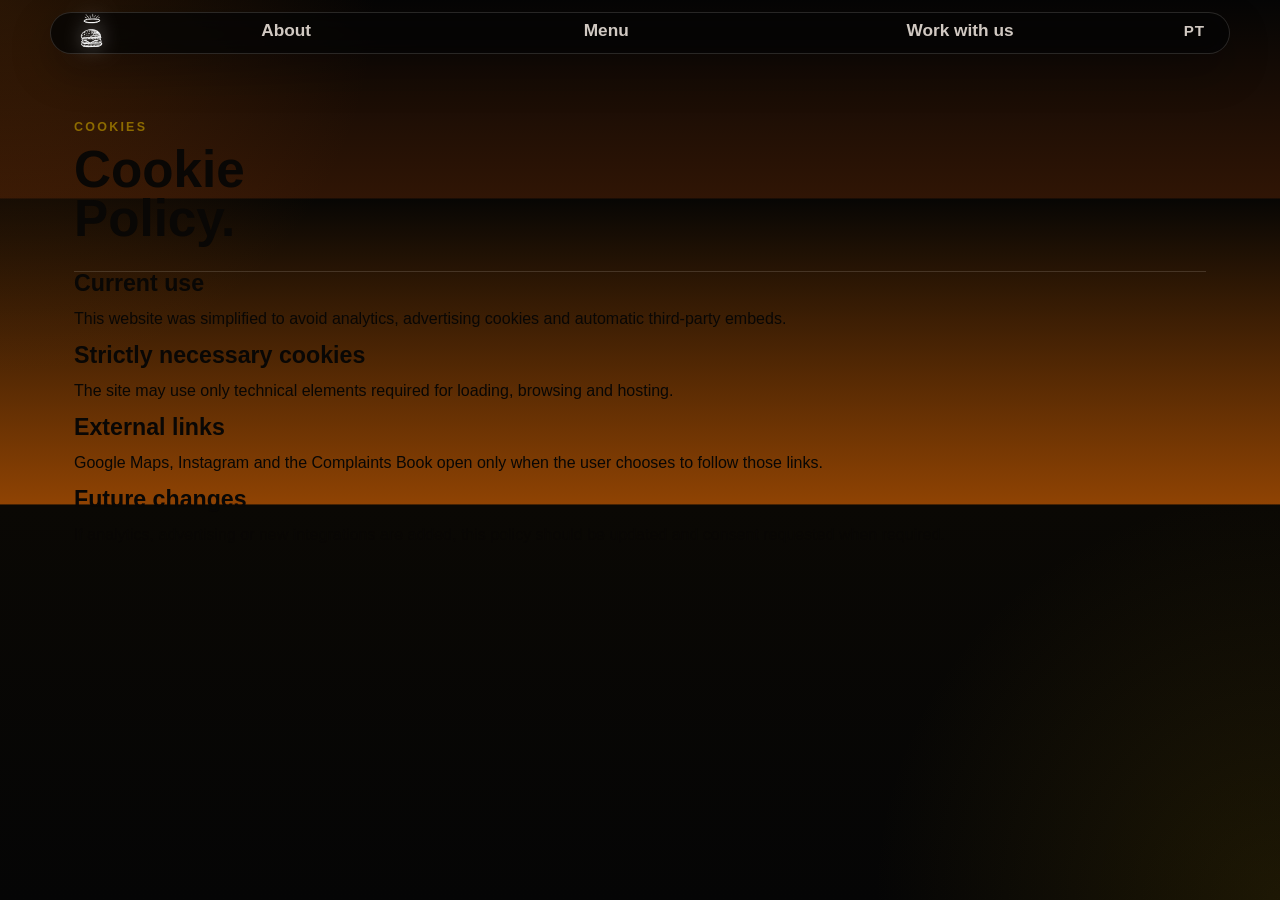
==== cookie-policy-en.html @ 42b69084 "Adicionar versao inglesa e seletor de idioma" ====
<!DOCTYPE html>
<html lang="en">
  <head>
    <meta charset="UTF-8" />
    <meta name="viewport" content="width=device-width, initial-scale=1.0" />
    <title>Cookie Policy | Encarnado Burger Porto</title>
    <meta name="format-detection" content="telephone=no" />
    <link rel="icon" type="image/png" href="assets/favicon.png" />
    <link rel="stylesheet" href="styles.css?v=en-nav-1" />
  </head>
  <body>
    <nav class="nav nav-page">
      <div class="nav-links">
        <a class="nav-logo-link" href="index-en.html#topo" aria-label="Home">
          <img src="assets/photos/burger-aureola-logo.png" alt="" />
        </a>
        <a href="index-en.html#sobre">About</a>
        <a href="menu-en.html">Menu</a>
        <a href="trabalhe-connosco-en.html">Work with us</a>
        <a class="language-link" href="politica-cookies.html">PT</a>
      </div>
    </nav>

    <main class="section legal-page">
      <div class="section-heading">
        <p class="eyebrow">Cookies</p>
        <h2>Cookie Policy.</h2>
      </div>

      <div class="story-list">
        <article class="story-card accent">
          <h3>Current use</h3>
          <p>This website was simplified to avoid analytics, advertising cookies and automatic third-party embeds.</p>
        </article>
        <article class="story-card">
          <h3>Strictly necessary cookies</h3>
          <p>The site may use only technical elements required for loading, browsing and hosting.</p>
        </article>
        <article class="story-card">
          <h3>External links</h3>
          <p>Google Maps, Instagram and the Complaints Book open only when the user chooses to follow those links.</p>
        </article>
        <article class="story-card">
          <h3>Future changes</h3>
          <p>If analytics, advertising or new integrations are added, this policy should be updated and consent requested when required.</p>
        </article>
      </div>
    </main>
  </body>
</html>
---- styles.css ----
:root {
  --bg: #050505;
  --surface: #2f1606;
  --surface-strong: #8a3f00;
  --ink: #090705;
  --muted: #7c6544;
  --paper: #f4ddb4;
  --brand: #8f4303;
  --brand-deep: #050505;
  --accent: #8d6b00;
  --accent-bright: #c59212;
  --charcoal: #050505;
  --line: rgba(244, 221, 180, 0.16);
  --shadow: 0 24px 60px rgba(0, 0, 0, 0.28);
}

* {
  box-sizing: border-box;
}

html {
  scroll-behavior: smooth;
}

body {
  margin: 0;
  font-family: "Segoe UI", "Trebuchet MS", sans-serif;
  color: var(--ink);
  background:
    radial-gradient(circle at top left, rgba(143, 67, 3, 0.26), transparent 24%),
    radial-gradient(circle at bottom right, rgba(141, 107, 0, 0.18), transparent 26%),
    linear-gradient(180deg, #050505 0%, #301505 22%, #070604 22.1%, #8f4303 56%, #0a0804 56.1%, #050505 100%);
}

img {
  display: block;
  width: 100%;
}

a {
  color: inherit;
  text-decoration: none;
}

.hero {
  min-height: 100vh;
  padding: 24px 24px 64px;
  color: var(--paper);
  position: relative;
}

.hero::before {
  content: "";
  position: absolute;
  inset: 0;
  background:
    linear-gradient(90deg, rgba(5, 5, 5, 0.9) 0%, rgba(47, 22, 6, 0.7) 48%, rgba(5, 5, 5, 0.18) 100%),
    radial-gradient(circle at top right, rgba(141, 107, 0, 0.18), transparent 30%);
  pointer-events: none;
}

.nav,
.hero-content,
.section,
.menu-hero-copy,
.footer {
  width: min(1180px, 100%);
  margin: 0 auto;
}

.nav,
.hero-content {
  position: relative;
  z-index: 1;
}

.nav {
  position: fixed;
  top: 12px;
  left: 50%;
  z-index: 50;
  width: min(1180px, calc(100% - 48px));
  transform: translateX(-50%);
  display: flex;
  justify-content: center;
  align-items: center;
  gap: 18px;
  padding: 7px 24px;
  border: 1px solid rgba(255, 244, 236, 0.14);
  border-radius: 999px;
  background: rgba(5, 5, 5, 0.78);
  box-shadow: 0 16px 42px rgba(0, 0, 0, 0.28);
  backdrop-filter: blur(16px);
  flex-wrap: nowrap;
}

.nav-home {
  justify-content: center;
}

.brand {
  font-family: Impact, Haettenschweiler, "Arial Narrow Bold", sans-serif;
  font-size: clamp(3.8rem, 5.8vw, 6rem);
  letter-spacing: 0.04em;
  line-height: 0.9;
}

.nav-links {
  display: grid;
  grid-template-columns: 32px minmax(max-content, 1fr) minmax(max-content, 1fr) minmax(max-content, 1.24fr) 32px;
  align-items: center;
  justify-items: center;
  column-gap: clamp(12px, 3vw, 48px);
  width: 100%;
  flex-wrap: nowrap;
  color: rgba(255, 245, 237, 0.82);
  font-size: 1.08rem;
  font-weight: 700;
  white-space: nowrap;
}

.nav-links a {
  justify-self: center;
  padding-bottom: 4px;
  border-bottom: 1px solid transparent;
}

.nav-links a:last-child {
  justify-self: end;
}

.nav-logo-link {
  display: inline-flex;
  align-items: center;
  justify-content: center;
  width: 24px;
  height: 24px;
  flex: 0 0 24px;
  padding: 0;
  border-bottom: 0;
  justify-self: start;
  transform: none;
}

.nav-logo-link img {
  display: block;
  width: 23px;
  height: auto;
  filter: drop-shadow(0 0 10px rgba(255, 255, 255, 0.52));
}

.language-link {
  justify-self: end;
  font-size: 0.88em;
  letter-spacing: 0.06em;
}

.nav-links a:hover {
  border-color: rgba(255, 245, 237, 0.45);
}

.hero-content {
  display: grid;
  grid-template-columns: minmax(0, 760px);
  justify-content: center;
  gap: 24px;
  align-items: center;
  padding-top: 76px;
}

.hero-copy {
  text-align: center;
}

.hero-logo {
  width: min(351px, 65vw);
  margin: 18px auto 0;
}

.eyebrow {
  margin: 0 0 12px;
  color: var(--accent);
  text-transform: uppercase;
  letter-spacing: 0.18em;
  font-size: 0.78rem;
  font-weight: 800;
}

h1,
h2,
h3,
.brand {
  line-height: 0.95;
}

h2 {
  margin: 0;
  font-size: clamp(2.6rem, 4vw, 4.6rem);
  max-width: 12ch;
}

h3 {
  margin: 0 0 12px;
  font-size: 1.45rem;
}

.stacked-title {
  margin: 0;
  font-family: Impact, Haettenschweiler, "Arial Narrow Bold", sans-serif;
  font-size: clamp(5.8rem, 15vw, 11rem);
  letter-spacing: 0.03em;
  line-height: 0.8;
  text-shadow: 0 10px 30px rgba(0, 0, 0, 0.2);
}

.stacked-title span {
  display: block;
}

.hero-kicker {
  max-width: 34rem;
  margin: 18px auto 0;
  font-size: 1.28rem;
  line-height: 1.35;
  color: rgba(255, 245, 237, 0.95);
}

.hero-text,
.menu-card p,
.visit-copy p,
.info-panel p,
.footer p {
  line-height: 1.65;
}

.hero-text {
  max-width: 36rem;
  margin: 18px auto 0;
  color: rgba(255, 245, 237, 0.74);
  font-size: 1rem;
}

.hero-actions {
  display: flex;
  justify-content: center;
  align-items: center;
  gap: 14px;
  flex-wrap: wrap;
  margin: 24px 0;
}

.icon-link,
.footer-instagram {
  display: inline-flex;
  align-items: center;
  justify-content: center;
  width: 42px;
  height: 42px;
  border: 1px solid rgba(244, 221, 180, 0.22);
  border-radius: 999px;
  color: var(--paper);
  background: rgba(5, 5, 5, 0.42);
}

.icon-link svg,
.footer-instagram svg {
  width: 20px;
  height: 20px;
  fill: none;
  stroke: currentColor;
  stroke-width: 1.8;
}

.button {
  padding: 14px 22px;
  border-radius: 999px;
  font-weight: 700;
  transition: transform 180ms ease, box-shadow 180ms ease;
}

.button:hover {
  transform: translateY(-2px);
}

.button-primary {
  background: var(--accent);
  color: #050505;
  box-shadow: 0 14px 30px rgba(141, 107, 0, 0.24);
}

.button-secondary {
  border: 1px solid rgba(255, 245, 237, 0.2);
  background: rgba(255, 255, 255, 0.06);
  color: var(--paper);
}

.menu-card,
.gallery-item,
.info-panel,
.media-card {
  border: 1px solid var(--line);
  box-shadow: var(--shadow);
}

.hero-location {
  display: flex;
  align-items: center;
  justify-content: space-between;
  gap: 10px;
  margin-top: 20px;
  width: min(440px, 100%);
  margin-left: auto;
  margin-right: auto;
  padding: 11px 12px;
  border: 1px solid rgba(255, 244, 236, 0.12);
  border-radius: 18px;
  background: rgba(255, 248, 241, 0.08);
  backdrop-filter: blur(8px);
}

.location-copy p {
  margin: 0;
  color: rgba(255, 245, 237, 0.88);
  font-weight: 600;
  white-space: nowrap;
}

.location-copy {
  transform: none;
}

.location-link {
  align-self: center;
  margin-top: 0;
  padding: 10px 14px;
  border-radius: 999px;
  background: rgba(141, 107, 0, 0.2);
  border: 1px solid rgba(244, 221, 180, 0.2);
  color: var(--paper);
  font-weight: 700;
  white-space: nowrap;
}

.hero-media {
  display: grid;
  gap: 18px;
}

.media-card {
  border-radius: 30px;
  overflow: hidden;
  background: rgba(255, 255, 255, 0.08);
}

.media-card img,
.gallery-item img {
  height: 100%;
  object-fit: cover;
}

.media-card-main {
  min-height: 340px;
  transform: rotate(-2deg);
}

.media-card-shot {
  width: min(420px, 88%);
  justify-self: end;
  min-height: 220px;
  margin-top: -48px;
  border: 8px solid rgba(255, 245, 237, 0.08);
}

.section {
  padding: 40px 24px 88px;
  position: relative;
}

.section::before {
  content: "";
  position: absolute;
  inset: 0;
  pointer-events: none;
}

.section-heading {
  margin-bottom: 28px;
}

.section-heading h2 {
  text-wrap: balance;
}

.menu-note {
  max-width: 34rem;
  margin: 14px 0 0;
  color: rgba(255, 244, 236, 0.72);
  line-height: 1.6;
}

.story-list,
.menu-grid,
.gallery-grid,
.visit-section,
.visit-panel {
  display: grid;
  gap: 20px;
}

.story-list {
  gap: 0;
  border-top: 1px solid rgba(255, 244, 236, 0.14);
}

.menu-card {
  background: linear-gradient(180deg, rgba(47, 22, 6, 0.94), rgba(5, 5, 5, 0.94));
  border-radius: 26px;
  padding: 26px;
  color: var(--paper);
  position: relative;
}

.story-point p,
.menu-card p,
.visit-copy p,
.info-panel p,
.footer p {
  color: rgba(255, 244, 236, 0.74);
}

.menu-card.featured {
  background: linear-gradient(160deg, rgba(143, 67, 3, 0.98), rgba(5, 5, 5, 0.98));
  color: white;
}

.menu-card.featured p,
.menu-card.featured strong,
.menu-card.featured .tag {
  color: rgba(255, 255, 255, 0.9);
}

.menu-grid {
  grid-template-columns: repeat(3, minmax(0, 1fr));
  align-items: stretch;
}

.menu-section,
.gallery-section {
  color: var(--paper);
}

.story {
  color: var(--paper);
}

.story::before {
  background:
    linear-gradient(180deg, rgba(47, 22, 6, 0.98), rgba(5, 5, 5, 0.98)),
    radial-gradient(circle at bottom left, rgba(141, 107, 0, 0.14), transparent 34%);
  border-top: 1px solid rgba(255, 244, 236, 0.08);
  border-bottom: 1px solid rgba(255, 244, 236, 0.08);
}

.gallery-section::before {
  background:
    linear-gradient(180deg, rgba(5, 5, 5, 0.98), rgba(47, 22, 6, 0.96)),
    radial-gradient(circle at top right, rgba(143, 67, 3, 0.18), transparent 30%);
  border-top: 1px solid rgba(255, 244, 236, 0.08);
  border-bottom: 1px solid rgba(255, 244, 236, 0.06);
}

.visit-section {
  color: var(--paper);
}

.visit-section::before {
  background:
    linear-gradient(180deg, rgba(47, 22, 6, 0.98), rgba(5, 5, 5, 0.98)),
    radial-gradient(circle at top right, rgba(141, 107, 0, 0.24), transparent 32%);
  border-top: 1px solid rgba(255, 244, 236, 0.08);
  border-bottom: 1px solid rgba(255, 244, 236, 0.08);
}

.menu-section::before {
  background:
    linear-gradient(180deg, rgba(5, 5, 5, 0.97), rgba(143, 67, 3, 0.9)),
    radial-gradient(circle at top right, rgba(141, 107, 0, 0.14), transparent 30%);
}

.story > *,
.menu-section > *,
.gallery-section > *,
.visit-section > * {
  position: relative;
  z-index: 1;
}

.story-point h3,
.menu-card h3,
.gallery-section h2,
.menu-section h2 {
  color: var(--paper);
}

.story h2,
.visit-section h2,
.story-point h3 {
  color: var(--paper);
}

.story-point {
  display: grid;
  grid-template-columns: 76px 0.7fr 1.3fr;
  gap: 24px;
  align-items: start;
  padding: 28px 0;
  border-bottom: 1px solid rgba(255, 244, 236, 0.14);
}

.story-point span {
  font-family: "Bebas Neue", sans-serif;
  font-size: 2.6rem;
  line-height: 1;
  color: var(--accent);
}

.story-point.featured {
  background: rgba(143, 67, 3, 0.24);
  margin-inline: -18px;
  padding-inline: 18px;
}

.story-point p {
  margin: 0;
  color: rgba(255, 244, 236, 0.76);
  line-height: 1.7;
}

.menu-card strong {
  font-size: 1.2rem;
  color: var(--accent);
}

.menu-card {
  min-height: 100%;
}

.tag,
.info-label {
  display: inline-block;
  margin-bottom: 10px;
  font-size: 0.78rem;
  text-transform: uppercase;
  letter-spacing: 0.12em;
  font-weight: 800;
  color: var(--accent);
}

.gallery-grid {
  grid-template-columns: 1.2fr 1fr 1fr;
}

.gallery-item {
  margin: 0;
  overflow: hidden;
  border-radius: 28px;
  background: linear-gradient(180deg, rgba(47, 22, 6, 0.96), rgba(5, 5, 5, 0.96));
  position: relative;
}

.gallery-item.large {
  grid-row: span 2;
}

.gallery-item.large img {
  height: 460px;
}

.gallery-item:not(.large) img {
  aspect-ratio: 1 / 0.78;
}

.gallery-item figcaption {
  padding: 18px 22px 22px;
  font-weight: 700;
  color: var(--paper);
}

.gallery-carousels {
  display: grid;
  gap: 26px;
}

.photo-carousel {
  position: relative;
  overflow: hidden;
  width: 100%;
}

.carousel-track {
  --slide-size: min(62vw, 520px);
  display: flex;
  gap: 18px;
  overflow-x: auto;
  overscroll-behavior-inline: contain;
  -webkit-overflow-scrolling: touch;
  padding: 2px max(44px, calc((100% - var(--slide-size)) / 2)) 14px;
  scroll-behavior: smooth;
  scroll-snap-type: x mandatory;
  scrollbar-width: none;
  touch-action: pan-x pan-y;
}

.carousel-track::-webkit-scrollbar {
  display: none;
}

.carousel-track img {
  flex: 0 0 var(--slide-size);
  width: var(--slide-size);
  aspect-ratio: 1;
  object-fit: cover;
  border: 1px solid rgba(255, 244, 236, 0.14);
  border-radius: 4px;
  box-shadow: 0 18px 42px rgba(12, 5, 4, 0.26);
  scroll-snap-align: center;
  scroll-snap-stop: always;
}

.carousel-button {
  position: absolute;
  top: 50%;
  z-index: 2;
  display: grid;
  place-items: center;
  width: 34px;
  height: 34px;
  padding: 0;
  border: 1px solid rgba(255, 244, 236, 0.24);
  border-radius: 999px;
  color: var(--paper);
  background: rgba(5, 5, 5, 0.86);
  cursor: pointer;
  transform: translateY(-50%);
}

.carousel-button-prev {
  left: 8px;
}

.carousel-button-next {
  right: 8px;
}

.visit-section {
  max-width: 920px;
  align-items: center;
}

.visit-panel {
  grid-template-columns: 1fr;
}

.map-card {
  min-height: 100%;
  overflow: hidden;
  border-radius: 28px;
  border: 1px solid var(--line);
  box-shadow: var(--shadow);
  background: linear-gradient(180deg, rgba(47, 22, 6, 0.96), rgba(5, 5, 5, 0.96));
}

.map-card-link {
  display: flex;
  min-height: 420px;
  flex-direction: column;
  justify-content: space-between;
  padding: 30px;
  background:
    linear-gradient(180deg, rgba(47, 22, 6, 0.96), rgba(5, 5, 5, 0.96)),
    radial-gradient(circle at top right, rgba(141, 107, 0, 0.18), transparent 34%);
}

.map-card-link h3 {
  margin: 0 0 14px;
  color: var(--paper);
  font-size: 2rem;
}

.map-card-link p {
  max-width: 34rem;
  margin: 0 0 22px;
  color: rgba(255, 244, 236, 0.76);
  line-height: 1.65;
}

.map-card-link .button {
  width: max-content;
}

.info-panel {
  display: grid;
  grid-template-columns: repeat(4, minmax(0, 1fr));
  gap: 12px 16px;
  padding: 18px;
  border-radius: 8px;
  background: linear-gradient(180deg, rgba(47, 22, 6, 0.96), rgba(5, 5, 5, 0.96));
  color: var(--paper);
  position: relative;
  overflow-wrap: anywhere;
  min-width: 0;
}

.menu-card::after,
.gallery-item::after,
.info-panel::after {
  content: "";
  position: absolute;
  inset: 0;
  border-radius: inherit;
  border: 1px solid rgba(244, 221, 180, 0.12);
  pointer-events: none;
}

.info-panel p,
.visit-copy p {
  color: rgba(255, 244, 236, 0.74);
}

.info-panel > div {
  min-width: 0;
}

.info-panel .info-label {
  margin-bottom: 4px;
  font-size: 0.66rem;
}

.info-panel p {
  margin: 0;
  font-size: 0.86rem;
  line-height: 1.35;
}

.info-panel a {
  color: inherit;
  border-bottom: 1px solid rgba(255, 244, 236, 0.2);
}

.menu-hero {
  padding: 24px 24px 44px;
  color: var(--paper);
  background:
    linear-gradient(90deg, rgba(5, 5, 5, 0.9), rgba(47, 22, 6, 0.72)),
    url("assets/photos/burger-cut-bg.jpg") center / cover;
}

.menu-hero-copy {
  padding: 36px 0 24px;
}

.menu-hero-copy h1 {
  max-width: 12ch;
  margin: 0;
  font-family: "Bebas Neue", sans-serif;
  font-size: clamp(4.2rem, 10vw, 8.8rem);
  line-height: 0.9;
}

.menu-hero-copy p:not(.eyebrow) {
  max-width: 38rem;
  color: rgba(255, 245, 237, 0.76);
  line-height: 1.7;
}

.menu-standalone {
  padding-top: 54px;
}

.footer {
  display: flex;
  justify-content: space-between;
  gap: 8px 14px;
  flex-wrap: wrap;
  padding: 0 24px 18px;
  color: var(--paper);
  font-size: 0.86rem;
}

.footer-links {
  display: flex;
  gap: 8px 12px;
  flex-wrap: wrap;
}

.footer-links a {
  color: rgba(255, 244, 236, 0.86);
  border-bottom: 1px solid rgba(255, 244, 236, 0.18);
  padding-bottom: 2px;
}

.footer-address {
  border-bottom: 1px solid rgba(255, 244, 236, 0.72);
  padding-bottom: 2px;
}

.footer-instagram {
  display: none;
}

.footer::before {
  content: "";
  display: block;
  width: 100%;
  height: 1px;
  background: rgba(255, 244, 236, 0.12);
  margin-bottom: 8px;
}

.footer p {
  margin: 0;
  line-height: 1.25;
}

.legal-page {
  min-height: 100vh;
  padding-top: 56px;
}

@media (max-width: 980px) {
  .hero-content,
  .story-list,
  .menu-grid,
  .gallery-grid,
  .visit-section,
  .visit-panel {
    grid-template-columns: 1fr;
  }

  .gallery-item.large {
    grid-row: auto;
  }

  .carousel-track {
    --slide-size: min(68vw, 440px);
  }

  .info-panel {
    grid-template-columns: repeat(2, minmax(0, 1fr));
  }

  .story-point {
    grid-template-columns: 64px 1fr;
  }

  .story-point p {
    grid-column: 2;
  }

  .media-card-shot {
    width: 100%;
    margin-top: 0;
    justify-self: stretch;
  }
}

@media (max-width: 640px) {
  .hero {
    padding-inline: 16px;
  }

  .section,
  .footer {
    padding-inline: 16px;
  }

  .story {
    padding-bottom: 34px;
  }

  .gallery-section {
    padding-top: 28px;
    padding-bottom: 32px;
  }

  .visit-section {
    padding-top: 24px;
    padding-bottom: 40px;
  }

  .nav {
    flex-direction: column;
    align-items: center;
  }

  .nav-links {
    justify-content: center;
    flex-wrap: wrap;
    white-space: normal;
  }

  .brand {
    font-size: 3.3rem;
  }

  .hero-copy {
    text-align: center;
  }

  .hero-logo {
    width: min(74vw, 297px);
    margin-inline: auto;
  }

  .hero-location {
    width: min(320px, 100%);
    margin: 16px auto 0;
    padding: 9px 10px;
    flex-direction: row;
    align-items: center;
    text-align: center;
  }

  .location-copy {
    flex: 1;
  }

  .location-copy p {
    font-size: 0.8rem;
    text-align: center;
  }

  .location-link {
    padding: 8px 10px;
    font-size: 0.7rem;
  }

  h2 {
    font-size: 2.6rem;
  }

  .story-point,
  .menu-card {
    padding: 22px;
  }

  .info-panel {
    gap: 10px 12px;
    padding: 14px;
  }

  .photo-carousel {
    width: calc(100% + 32px);
    margin-left: -16px;
    margin-right: -16px;
  }

  .carousel-track {
    --slide-size: 78vw;
    gap: 12px;
    padding-inline: calc((100% - var(--slide-size)) / 2);
  }

  .carousel-button {
    display: none;
  }

  .info-panel .info-label {
    font-size: 0.62rem;
  }

  .info-panel p {
    font-size: 0.8rem;
  }

  .footer {
    justify-content: center;
    gap: 8px 14px;
    text-align: center;
  }

  .footer > p {
    width: 100%;
  }

  .footer-instagram {
    display: inline-flex;
    margin: 0 auto 4px;
  }

  .footer-links {
    justify-content: center;
  }

  .story-point {
    margin-inline: 0;
    padding-inline: 0;
    grid-template-columns: 1fr;
  }

  .story-point p {
    grid-column: auto;
  }
}

/* Updated about and menu layouts */
.about-layout {
  display: grid;
  grid-template-columns: minmax(0, 1fr) minmax(280px, 0.74fr);
  grid-template-areas:
    "copy photo"
    "notes photo";
  gap: 28px;
  align-items: end;
}

.about-copy {
  grid-area: copy;
  max-width: 680px;
}

.about-copy h2 {
  max-width: 13ch;
}

.about-copy p {
  max-width: 42rem;
  color: rgba(255, 244, 236, 0.76);
  line-height: 1.72;
}

.about-lead {
  margin-top: 24px;
  font-size: 1.2rem;
  color: rgba(255, 250, 242, 0.9) !important;
}

.about-photo {
  grid-area: photo;
  min-height: 520px;
  overflow: hidden;
  border-radius: 28px;
  border: 1px solid rgba(255, 244, 236, 0.13);
  box-shadow: var(--shadow);
  transform: rotate(1deg);
}

.about-photo img {
  height: 100%;
  object-fit: cover;
}

.about-notes {
  grid-area: notes;
  display: grid;
  grid-template-columns: repeat(3, minmax(0, 1fr));
  gap: 1px;
  overflow: hidden;
  border: 1px solid rgba(255, 244, 236, 0.13);
  border-radius: 18px;
  background: rgba(244, 221, 180, 0.13);
}

.about-notes p {
  min-height: 116px;
  margin: 0;
  padding: 20px;
  background: rgba(5, 5, 5, 0.48);
  color: rgba(255, 244, 236, 0.78);
  line-height: 1.45;
}

.about-notes strong {
  display: block;
  margin-bottom: 8px;
  font-family: "Bebas Neue", sans-serif;
  font-size: 2rem;
  font-weight: 400;
  color: var(--accent);
}

.menu-board {
  display: grid;
  grid-template-columns: minmax(260px, 0.42fr) minmax(0, 1fr);
  gap: 28px;
  align-items: start;
}

.menu-feature,
.menu-category {
  border: 1px solid rgba(255, 244, 236, 0.14);
  box-shadow: var(--shadow);
}

.menu-feature {
  position: sticky;
  top: 22px;
  min-height: 430px;
  display: flex;
  flex-direction: column;
  justify-content: flex-end;
  padding: 28px;
  border-radius: 28px;
  background:
    linear-gradient(180deg, rgba(5, 5, 5, 0.18), rgba(47, 22, 6, 0.94)),
    url("assets/photos/burger-hands-bg.jpg") center / cover;
  overflow: hidden;
}

.menu-feature h2 {
  max-width: 9ch;
  margin: 0;
  color: var(--paper);
}

.menu-feature p {
  color: rgba(255, 244, 236, 0.82);
  line-height: 1.55;
}

.menu-feature strong {
  font-family: "Bebas Neue", sans-serif;
  font-size: 3.5rem;
  line-height: 0.9;
  color: var(--accent);
}

.menu-list {
  display: grid;
  gap: 22px;
}

.menu-category {
  border-radius: 22px;
  background: rgba(5, 5, 5, 0.72);
  overflow: hidden;
}

.menu-category h2 {
  max-width: none;
  padding: 22px 24px;
  font-size: clamp(2.1rem, 4vw, 3.5rem);
  color: var(--accent);
  border-bottom: 1px solid rgba(255, 244, 236, 0.12);
}

.menu-row {
  display: grid;
  grid-template-columns: minmax(0, 1fr) auto;
  gap: 22px;
  align-items: start;
  padding: 22px 24px;
  border-bottom: 1px solid rgba(255, 244, 236, 0.1);
}

.menu-row:last-child {
  border-bottom: 0;
}

.menu-row h3 {
  margin: 0 0 6px;
  color: var(--paper);
  font-size: 1.32rem;
}

.menu-row p {
  max-width: 46rem;
  margin: 0;
  color: rgba(255, 244, 236, 0.68);
  line-height: 1.48;
}

.menu-row strong {
  font-family: "Bebas Neue", sans-serif;
  font-size: 2rem;
  font-weight: 400;
  line-height: 1;
  color: var(--paper);
  white-space: nowrap;
}

.menu-category.compact {
  background: rgba(47, 22, 6, 0.76);
}

@media (max-width: 980px) {
  .about-layout,
  .menu-board {
    grid-template-columns: 1fr;
  }

  .about-layout {
    grid-template-areas:
      "copy"
      "photo"
      "notes";
  }

  .about-photo {
    min-height: 360px;
    transform: none;
  }

  .menu-feature {
    position: relative;
    top: auto;
    min-height: 320px;
  }
}

@media (max-width: 640px) {
  .about-notes {
    grid-template-columns: 1fr;
  }

  .menu-row {
    grid-template-columns: 1fr;
    gap: 12px;
  }

  .menu-feature,
  .menu-category h2,
  .menu-row {
    padding-inline: 20px;
  }
}

/* Current about section */
.about-statement {
  display: grid;
  grid-template-columns: minmax(260px, 0.78fr) minmax(0, 1fr);
  gap: 44px;
  align-items: end;
  padding-bottom: 34px;
  border-bottom: 1px solid rgba(255, 244, 236, 0.16);
}

.about-title-block h2 {
  max-width: 10ch;
  margin: 0;
}

.about-text-block {
  max-width: 680px;
}

.about-text-block p {
  margin: 0;
  color: rgba(255, 244, 236, 0.74);
  font-size: 1.05rem;
  line-height: 1.7;
}

.about-text-block p + p {
  margin-top: 18px;
}

.about-text-block .about-intro {
  color: rgba(255, 250, 242, 0.92);
  font-size: clamp(1.25rem, 2vw, 1.65rem);
  line-height: 1.36;
}

.about-bars {
  display: grid;
  grid-template-columns: repeat(3, minmax(0, 1fr));
  gap: 0;
  margin-top: 24px;
  border: 1px solid rgba(255, 244, 236, 0.14);
}

.about-bars div {
  padding: 24px;
  background: rgba(5, 5, 5, 0.44);
  border-right: 1px solid rgba(255, 244, 236, 0.14);
}

.about-bars div:nth-child(2) {
  background: rgba(143, 67, 3, 0.26);
}

.about-bars div:last-child {
  border-right: 0;
}

.about-bars span {
  display: block;
  margin-bottom: 18px;
  font-family: "Bebas Neue", sans-serif;
  font-size: 3rem;
  line-height: 0.9;
  color: var(--accent);
}

.about-bars strong {
  display: block;
  margin-bottom: 8px;
  color: var(--paper);
  font-size: 1.12rem;
}

.about-bars p {
  margin: 0;
  color: rgba(255, 244, 236, 0.68);
  line-height: 1.5;
}

/* Current menu page */
.paper-menu {
  overflow: hidden;
  border-radius: 18px;
  background: var(--paper);
  color: var(--ink);
  box-shadow: 0 26px 70px rgba(10, 4, 3, 0.34);
}

.paper-menu-header {
  display: grid;
  grid-template-columns: auto 1fr auto;
  gap: 18px;
  align-items: end;
  padding: 30px 34px;
  background: var(--brand);
  color: var(--paper);
}

.paper-menu-header .eyebrow {
  margin: 0;
  color: var(--paper);
}

.paper-menu-header h2 {
  max-width: none;
  margin: 0;
  font-size: clamp(3rem, 6vw, 5.5rem);
}

.paper-menu-header span {
  color: rgba(255, 244, 236, 0.78);
  font-weight: 800;
  text-transform: uppercase;
  letter-spacing: 0.12em;
  white-space: nowrap;
}

.paper-menu-grid {
  display: grid;
  grid-template-columns: repeat(2, minmax(0, 1fr));
  gap: 0;
}

.paper-menu-category {
  padding: 30px 34px;
  border-right: 1px solid rgba(143, 67, 3, 0.22);
  border-bottom: 1px solid rgba(143, 67, 3, 0.22);
}

.paper-menu-category:nth-child(2n) {
  border-right: 0;
}

.paper-menu-category.extras {
  grid-column: 1 / -1;
  background: #ead4aa;
}

.paper-menu-category h3 {
  margin: 0 0 18px;
  color: var(--brand);
  font-family: "Bebas Neue", sans-serif;
  font-size: clamp(2.3rem, 4vw, 3.4rem);
  line-height: 0.9;
  border-bottom: 3px solid var(--brand);
  padding-bottom: 12px;
}

.paper-menu-item {
  display: grid;
  grid-template-columns: minmax(0, 1fr) auto;
  gap: 18px;
  align-items: start;
  padding: 16px 0;
  border-bottom: 1px solid rgba(42, 13, 13, 0.14);
}

.paper-menu-item:last-child {
  border-bottom: 0;
}

.paper-menu-item strong {
  display: block;
  margin-bottom: 5px;
  color: var(--ink);
  font-size: 1.16rem;
}

.paper-menu-item p {
  margin: 0;
  color: rgba(9, 7, 5, 0.72);
  line-height: 1.45;
}

.paper-menu-item > span {
  min-width: 74px;
  padding: 8px 10px;
  border-radius: 999px;
  background: var(--brand);
  color: var(--paper);
  font-weight: 800;
  text-align: center;
  white-space: nowrap;
}

.paper-menu-item.highlight {
  margin: 0 0 8px;
  padding: 18px;
  border: 2px solid var(--brand);
  border-radius: 14px;
  background: #ddbd78;
}

@media (max-width: 980px) {
  .about-statement,
  .paper-menu-grid {
    grid-template-columns: 1fr;
  }

  .paper-menu-category,
  .paper-menu-category:nth-child(2n) {
    border-right: 0;
  }

  .about-bars {
    grid-template-columns: 1fr;
  }

  .about-bars div {
    border-right: 0;
    border-bottom: 1px solid rgba(255, 244, 236, 0.14);
  }

  .about-bars div:last-child {
    border-bottom: 0;
  }
}

@media (max-width: 640px) {
  .paper-menu-header {
    grid-template-columns: 1fr;
    align-items: start;
    padding: 24px 20px;
  }

  .paper-menu-category {
    padding: 24px 20px;
  }

  .paper-menu-item {
    grid-template-columns: 1fr;
  }

  .paper-menu-item > span {
    width: max-content;
  }
}

/* Reference-based Encarnado menu */
.enc-menu {
  display: grid;
  grid-template-columns: 300px minmax(0, 1fr);
  gap: 0;
  align-items: stretch;
  overflow: hidden;
  border: 1px solid rgba(255, 244, 236, 0.16);
  border-radius: 18px;
  box-shadow: 0 28px 80px rgba(7, 3, 2, 0.38);
}

.enc-menu-brand {
  display: flex;
  min-height: 760px;
  flex-direction: column;
  justify-content: space-between;
  padding: 34px 28px;
  background:
    linear-gradient(180deg, rgba(0, 0, 0, 0.18), rgba(0, 0, 0, 0.76)),
    var(--bg);
  color: var(--paper);
}

.enc-wordmark {
  display: grid;
  gap: 2px;
  width: min-content;
  font-family: "Bebas Neue", sans-serif;
  font-size: clamp(4.8rem, 7vw, 7.4rem);
  line-height: 0.72;
  letter-spacing: 0;
}

.enc-wordmark span {
  display: block;
}

.enc-burger-mark {
  display: grid;
  gap: 9px;
  width: 128px;
}

.enc-burger-mark span {
  display: block;
  height: 14px;
  border: 5px solid var(--paper);
  border-radius: 999px;
}

.enc-burger-mark span:first-child {
  height: 42px;
  border-bottom-width: 0;
  border-radius: 80px 80px 16px 16px;
}

.enc-burger-mark span:last-child {
  height: 24px;
}

.enc-menu-brand p {
  margin: 0;
  color: rgba(255, 244, 236, 0.72);
  font-weight: 800;
  text-transform: uppercase;
  letter-spacing: 0.14em;
}

.enc-menu-sheet {
  background: var(--paper);
  color: #1c0c0a;
}

.enc-menu-top {
  display: grid;
  grid-template-columns: auto 1fr auto;
  gap: 18px;
  align-items: end;
  padding: 30px 34px 24px;
  border-bottom: 5px solid #111;
}

.enc-menu-top .eyebrow {
  margin: 0;
  color: var(--brand);
}

.enc-menu-top h2 {
  max-width: none;
  margin: 0;
  color: #111;
  font-size: clamp(3rem, 5vw, 5rem);
}

.enc-menu-top > span {
  display: grid;
  place-items: center;
  width: 54px;
  height: 54px;
  border-radius: 999px;
  background: var(--brand);
  color: var(--paper);
  font-size: 1.6rem;
  font-weight: 800;
}

.enc-category {
  padding: 26px 34px 8px;
}

.enc-category h3 {
  display: flex;
  align-items: center;
  gap: 14px;
  margin: 0 0 10px;
  color: var(--brand);
  font-family: "Bebas Neue", sans-serif;
  font-size: clamp(2.1rem, 3.6vw, 3.2rem);
  line-height: 0.9;
}

.enc-category h3::after {
  content: "";
  flex: 1;
  height: 3px;
  background: #111;
}

.enc-item {
  display: grid;
  grid-template-columns: minmax(0, 1fr) auto;
  gap: 18px;
  align-items: start;
  padding: 15px 0;
  border-bottom: 1px solid rgba(17, 17, 17, 0.18);
}

.enc-item strong {
  display: block;
  margin-bottom: 5px;
  color: #111;
  font-size: 1.14rem;
}

.enc-item p {
  margin: 0;
  color: rgba(17, 17, 17, 0.66);
  line-height: 1.45;
}

.enc-item > span {
  min-width: 76px;
  color: #111;
  font-family: "Bebas Neue", sans-serif;
  font-size: 2rem;
  line-height: 0.95;
  text-align: right;
}

.enc-item.feature {
  margin: 10px 0;
  padding: 18px;
  border: 2px solid var(--brand);
  background: #f2d38f;
}

.enc-two-col {
  display: grid;
  grid-template-columns: repeat(2, minmax(0, 1fr));
  border-top: 5px solid #111;
}

.enc-two-col .enc-category:first-child {
  border-right: 1px solid rgba(17, 17, 17, 0.18);
}

@media (max-width: 980px) {
  .enc-menu {
    grid-template-columns: 1fr;
  }

  .enc-menu-brand {
    min-height: 300px;
  }

  .enc-wordmark {
    font-size: 5rem;
  }
}

@media (max-width: 700px) {
  .enc-menu-top,
  .enc-two-col,
  .enc-item {
    grid-template-columns: 1fr;
  }

  .enc-menu-top {
    align-items: start;
  }

  .enc-two-col .enc-category:first-child {
    border-right: 0;
    border-bottom: 5px solid #111;
  }

  .enc-category,
  .enc-menu-top {
    padding-inline: 22px;
  }

  .enc-item > span {
    text-align: left;
  }
}

.menu-coming-soon {
  min-height: 100vh;
  padding: 24px;
  color: var(--paper);
  background:
    linear-gradient(90deg, rgba(5, 5, 5, 0.96), rgba(47, 22, 6, 0.88)),
    url("assets/photos/burger-cut-bg.jpg") center / cover;
  position: relative;
  overflow: hidden;
}

.menu-coming-soon::after {
  content: "MENU";
  position: absolute;
  right: -0.08em;
  bottom: -0.22em;
  color: rgba(255, 244, 236, 0.045);
  font-family: "Bebas Neue", sans-serif;
  font-size: clamp(12rem, 34vw, 32rem);
  line-height: 0.8;
  pointer-events: none;
}

.menu-coming-soon .nav {
  position: relative;
  z-index: 1;
}

.coming-soon-content {
  position: relative;
  z-index: 1;
  display: grid;
  grid-template-columns: minmax(260px, 0.52fr) minmax(0, 1fr);
  gap: clamp(28px, 6vw, 72px);
  align-items: center;
  width: min(1180px, 100%);
  min-height: calc(100vh - 180px);
  margin: 0 auto;
  padding: 40px 0 72px;
}

.coming-soon-panel {
  min-height: 540px;
  display: flex;
  flex-direction: column;
  justify-content: space-between;
  padding: clamp(26px, 4vw, 42px);
  border: 1px solid rgba(255, 244, 236, 0.18);
  border-radius: 28px;
  background:
    linear-gradient(180deg, rgba(5, 5, 5, 0.7), rgba(5, 5, 5, 0.94)),
    radial-gradient(circle at top right, rgba(143, 67, 3, 0.42), transparent 42%);
  box-shadow: 0 28px 80px rgba(5, 2, 2, 0.46);
}

.coming-soon-panel .enc-wordmark {
  color: var(--paper);
}

.coming-soon-mark {
  display: grid;
  gap: 10px;
  width: 140px;
}

.coming-soon-mark span {
  display: block;
  height: 16px;
  border: 5px solid var(--accent);
  border-radius: 999px;
}

.coming-soon-mark span:first-child {
  height: 48px;
  border-bottom-width: 0;
  border-radius: 90px 90px 18px 18px;
}

.coming-soon-mark span:last-child {
  height: 26px;
}

.coming-soon-copy {
  max-width: 680px;
}

.coming-soon-copy h1 {
  max-width: 10ch;
  margin: 0;
  font-family: "Bebas Neue", sans-serif;
  font-size: clamp(5.8rem, 12vw, 11.5rem);
  line-height: 0.78;
}

.coming-soon-copy h1 span {
  display: block;
}

.coming-soon-copy h1 span + span {
  color: transparent;
  -webkit-text-stroke: 1px rgba(255, 244, 236, 0.72);
}

.coming-soon-copy p:not(.eyebrow) {
  max-width: 34rem;
  color: rgba(255, 244, 236, 0.78);
  font-size: 1.15rem;
  line-height: 1.65;
}

.coming-soon-actions {
  display: flex;
  gap: 14px;
  flex-wrap: wrap;
  margin-top: 14px;
}

@media (max-width: 760px) {
  .coming-soon-content {
    grid-template-columns: 1fr;
    align-items: start;
  }
}

.work-hero {
  min-height: 100vh;
  padding: 24px;
  color: var(--paper);
  background:
    linear-gradient(90deg, rgba(5, 5, 5, 0.98), rgba(47, 22, 6, 0.94)),
    url("assets/photos/burger-hands-bg.jpg") center / cover;
}

.work-content {
  display: grid;
  grid-template-columns: minmax(0, 1.18fr) minmax(320px, 0.82fr);
  gap: clamp(28px, 5vw, 58px);
  align-items: center;
  width: min(1180px, 100%);
  min-height: calc(100vh - 180px);
  margin: 0 auto;
  padding: 40px 0 72px;
}

.work-copy h1 {
  max-width: 7ch;
  margin: 0;
  font-family: "Bebas Neue", sans-serif;
  font-size: clamp(4.8rem, 10vw, 9rem);
  line-height: 0.78;
}

.work-copy p {
  max-width: 42rem;
  color: rgba(255, 244, 236, 0.82);
  font-size: 1.16rem;
  line-height: 1.65;
}

.work-copy .work-email {
  margin-top: 16px;
  color: rgba(255, 244, 236, 0.72);
  font-size: 1rem;
}

.work-email strong {
  color: var(--accent);
  overflow-wrap: anywhere;
}

.work-copy .button {
  display: inline-block;
  margin-top: 12px;
}

.work-panel {
  padding: clamp(24px, 4vw, 36px);
  border: 1px solid rgba(255, 244, 236, 0.16);
  border-radius: 28px;
  background: rgba(5, 5, 5, 0.8);
  box-shadow: var(--shadow);
  backdrop-filter: blur(8px);
  align-self: center;
  max-width: 420px;
  justify-self: end;
}

.work-panel h2 {
  max-width: 12ch;
  margin-bottom: 22px;
  font-size: clamp(2.2rem, 3.8vw, 3.4rem);
  line-height: 1;
}

.work-panel ul {
  display: grid;
  gap: 14px;
  margin: 0;
  padding: 0;
  list-style: none;
}

.work-panel li {
  padding-left: 22px;
  color: rgba(255, 244, 236, 0.8);
  line-height: 1.5;
  position: relative;
}

.work-panel li::before {
  content: "";
  position: absolute;
  left: 0;
  top: 0.62em;
  width: 8px;
  height: 8px;
  border-radius: 999px;
  background: var(--accent);
}

.work-panel p {
  margin: 24px 0 0;
  color: rgba(255, 244, 236, 0.72);
  line-height: 1.6;
}

@media (max-width: 980px) {
  .work-content {
    grid-template-columns: 1fr;
    align-items: start;
  }

  .work-panel {
    max-width: none;
    justify-self: stretch;
  }
}

/* Final about redesign */
.about-redesign {
  display: grid;
  grid-template-columns: minmax(0, 0.9fr) minmax(320px, 0.82fr);
  gap: clamp(26px, 5vw, 58px);
  max-width: 1080px;
  margin: 0 auto;
  align-items: center;
}

.about-redesign-copy {
  max-width: 680px;
}

.about-redesign-copy h2 {
  max-width: 9ch;
  margin: 0;
  font-size: clamp(4.4rem, 8vw, 8.4rem);
}

.about-redesign-copy p {
  max-width: 38rem;
  margin: 22px 0 0;
  color: rgba(255, 244, 236, 0.78);
  font-size: 1.08rem;
  line-height: 1.7;
}

.about-redesign-copy p:first-of-type {
  color: rgba(255, 250, 242, 0.92);
  font-size: clamp(1.2rem, 2vw, 1.45rem);
  line-height: 1.45;
}

.about-awards {
  position: relative;
  display: grid;
  gap: 12px;
  padding: clamp(16px, 2.4vw, 22px);
  border: 1px solid rgba(255, 244, 236, 0.14);
  border-radius: 12px;
  background: rgba(5, 5, 5, 0.42);
  box-shadow: var(--shadow);
  overflow: hidden;
}

.about-awards::before {
  content: "";
  position: absolute;
  inset: 0;
  background:
    linear-gradient(160deg, rgba(143, 67, 3, 0.24), transparent 48%),
    radial-gradient(circle at top right, rgba(141, 107, 0, 0.18), transparent 34%);
  pointer-events: none;
}

.about-awards > * {
  position: relative;
  z-index: 1;
}

.about-awards-copy {
  display: grid;
  grid-template-columns: minmax(0, 1fr) clamp(64px, 8vw, 88px);
  align-items: center;
  gap: 12px;
  max-width: 24rem;
}

.about-awards-copy .eyebrow {
  margin-bottom: 8px;
}

.about-awards-copy h3 {
  margin: 0;
  color: var(--paper);
  font-size: clamp(2rem, 4vw, 3.2rem);
  line-height: 1;
}

.about-awards-burger {
  position: static;
  z-index: 1;
  width: 100%;
  aspect-ratio: 1;
  object-fit: contain;
  filter: drop-shadow(0 16px 24px rgba(8, 3, 3, 0.28));
}

.awards-list {
  display: grid;
  gap: 8px;
  margin: 6px 0 0;
  padding: 0;
  list-style: none;
}

.awards-list li {
  display: grid;
  grid-template-columns: 62px minmax(0, 1fr);
  gap: 10px;
  align-items: center;
  padding: 10px 12px;
  border: 1px solid rgba(255, 244, 236, 0.1);
  border-radius: 8px;
  background: rgba(255, 244, 236, 0.07);
}

.awards-list strong {
  color: var(--accent);
  font-family: Impact, Haettenschweiler, "Arial Narrow Bold", sans-serif;
  font-size: clamp(2rem, 4vw, 2.9rem);
  line-height: 0.9;
}

.awards-list span {
  color: rgba(255, 244, 236, 0.74);
  font-size: 0.92rem;
  line-height: 1.3;
}

.awards-list b {
  display: block;
  margin-bottom: 2px;
  color: var(--paper);
  font-size: 1.05rem;
}

.awards-note {
  margin: 2px 0 0;
  color: var(--accent);
  font-weight: 800;
}

.about-strip {
  display: grid;
  grid-template-columns: repeat(4, minmax(0, 1fr));
  margin-top: 34px;
  border-top: 1px solid rgba(255, 244, 236, 0.16);
  border-bottom: 1px solid rgba(255, 244, 236, 0.16);
}

.about-strip span {
  padding: 18px 16px;
  border-right: 1px solid rgba(255, 244, 236, 0.16);
  color: var(--accent);
  font-weight: 800;
  text-align: center;
  text-transform: uppercase;
  letter-spacing: 0.1em;
}

.about-strip span:last-child {
  border-right: 0;
}

@media (max-width: 900px) {
  .about-redesign {
    grid-template-columns: 1fr;
    max-width: 100%;
  }

  .about-strip {
    grid-template-columns: repeat(2, minmax(0, 1fr));
  }

  .about-strip span:nth-child(2) {
    border-right: 0;
  }
}

@media (max-width: 560px) {
  .about-awards {
    padding-top: 16px;
  }

  .about-awards-burger {
    width: 68px;
  }

  .awards-list li {
    grid-template-columns: 54px minmax(0, 1fr);
    padding: 10px;
  }

  .awards-list span {
    font-size: 0.9rem;
  }

  .awards-list b {
    font-size: 0.96rem;
  }

  .about-strip {
    grid-template-columns: 1fr;
  }

  .about-strip span {
    border-right: 0;
    border-bottom: 1px solid rgba(255, 244, 236, 0.16);
  }

  .about-strip span:last-child {
    border-bottom: 0;
  }
}

/* Restore simpler coming soon menu */
.menu-coming-soon::after {
  content: none;
}

.coming-soon-content {
  grid-template-columns: minmax(0, 1fr);
  align-items: end;
}

.coming-soon-content > .enc-wordmark {
  color: var(--paper);
}

.coming-soon-content > div:not(.enc-wordmark) {
  max-width: 680px;
}

.coming-soon-content > div:not(.enc-wordmark) h1 {
  max-width: 8ch;
  margin: 0;
  font-family: "Bebas Neue", sans-serif;
  font-size: clamp(6rem, 16vw, 13rem);
  line-height: 0.8;
}

.coming-soon-content > div:not(.enc-wordmark) p:not(.eyebrow) {
  max-width: 34rem;
  color: rgba(255, 244, 236, 0.78);
  font-size: 1.15rem;
  line-height: 1.65;
}

.coming-soon-content > div:not(.enc-wordmark) .button {
  display: inline-block;
  margin-top: 14px;
}

@media (max-width: 760px) {
  .coming-soon-content {
    grid-template-columns: 1fr;
    align-items: start;
  }
}

/* Final fixed compact header overrides */
section,
#topo {
  scroll-margin-top: 92px;
}

.menu-coming-soon .nav {
  position: fixed;
  z-index: 50;
}

.coming-soon-content,
.work-content {
  padding-top: 104px;
}

.legal-page {
  padding-top: 120px;
}

@media (max-width: 640px) {
  .nav {
    top: 8px;
    width: calc(100% - 20px);
    padding: 6px 12px;
    gap: 0;
    flex-direction: row;
  }

  .nav-links {
    display: grid;
    grid-template-columns: 20px minmax(max-content, 1fr) minmax(max-content, 0.9fr) minmax(max-content, 1.45fr) 20px;
    align-items: center;
    justify-items: center;
    column-gap: clamp(8px, 2.4vw, 16px);
    width: 100%;
    flex-wrap: nowrap;
    white-space: nowrap;
    font-size: 0.72rem;
  }

  .nav-links a,
  .nav-links a:last-child {
    justify-self: auto;
  }

  .nav-logo-link {
    width: 20px;
    height: 20px;
    flex-basis: 20px;
    transform: none;
  }

  .nav-logo-link img {
    width: 19px;
  }

  .hero-content {
    padding-top: 72px;
  }

  .coming-soon-content,
  .work-content {
    padding-top: 92px;
  }

  .legal-page {
    padding-top: 108px;
  }
}
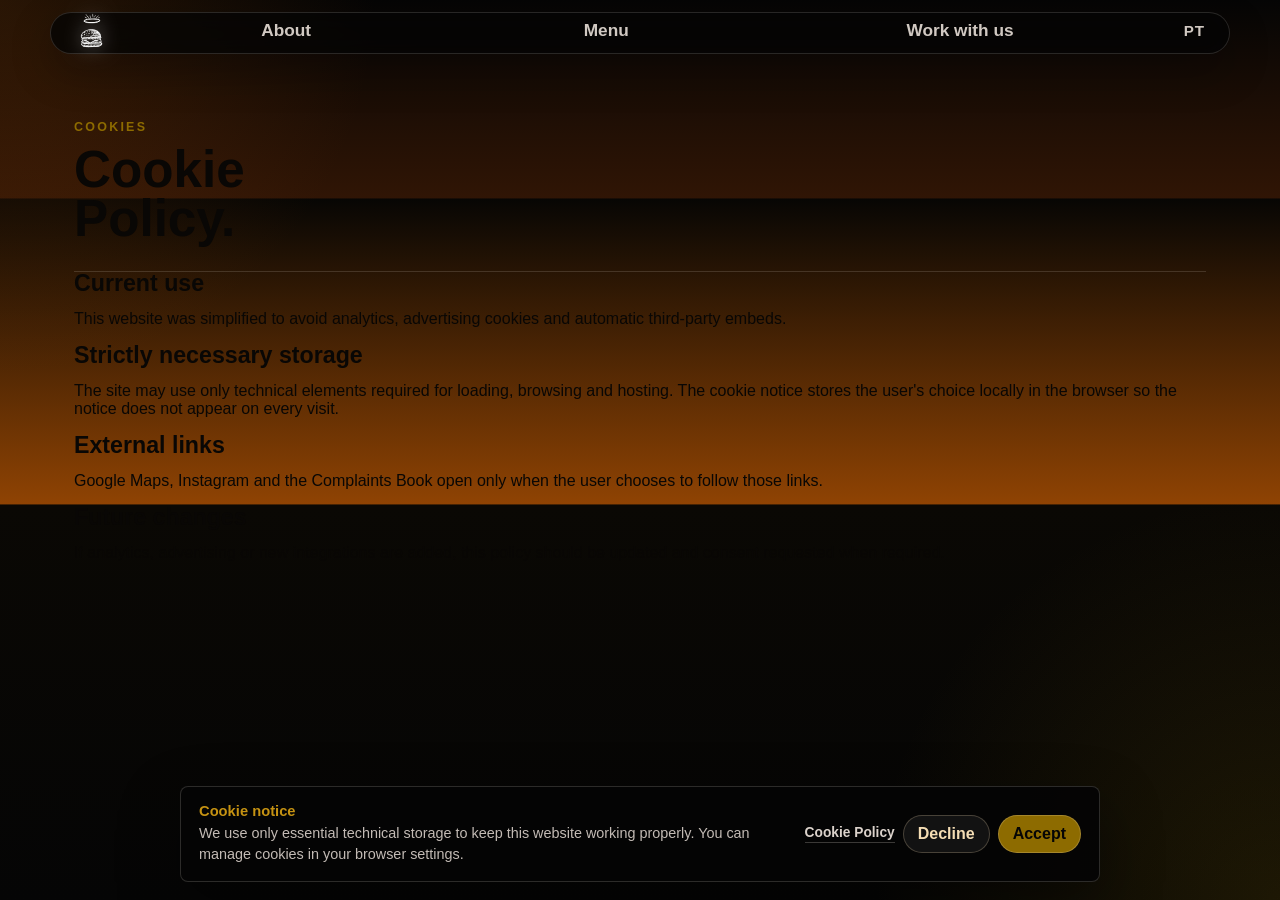
==== commit 3879dd42: "Adicionar aviso de cookies" ====
--- a/cookie-policy-en.html
+++ b/cookie-policy-en.html
@@ -6,7 +6,7 @@
     <title>Cookie Policy | Encarnado Burger Porto</title>
     <meta name="format-detection" content="telephone=no" />
     <link rel="icon" type="image/png" href="assets/favicon.png" />
-    <link rel="stylesheet" href="styles.css?v=en-nav-1" />
+    <link rel="stylesheet" href="styles.css?v=cookies-1" />
   </head>
   <body>
     <nav class="nav nav-page">
@@ -33,8 +33,8 @@
           <p>This website was simplified to avoid analytics, advertising cookies and automatic third-party embeds.</p>
         </article>
         <article class="story-card">
-          <h3>Strictly necessary cookies</h3>
-          <p>The site may use only technical elements required for loading, browsing and hosting.</p>
+          <h3>Strictly necessary storage</h3>
+          <p>The site may use only technical elements required for loading, browsing and hosting. The cookie notice stores the user's choice locally in the browser so the notice does not appear on every visit.</p>
         </article>
         <article class="story-card">
           <h3>External links</h3>
@@ -46,5 +46,6 @@
         </article>
       </div>
     </main>
+    <script src="script.js?v=cookies-1"></script>
   </body>
 </html>
--- a/styles.css
+++ b/styles.css
@@ -822,6 +822,82 @@
   line-height: 1.25;
 }
 
+.cookie-banner {
+  position: fixed;
+  left: 50%;
+  bottom: 18px;
+  z-index: 120;
+  display: grid;
+  grid-template-columns: minmax(0, 1fr) auto;
+  gap: 18px;
+  align-items: center;
+  width: min(920px, calc(100% - 32px));
+  padding: 16px 18px;
+  border: 1px solid rgba(255, 244, 236, 0.16);
+  border-radius: 8px;
+  background: rgba(5, 5, 5, 0.94);
+  box-shadow: 0 22px 60px rgba(0, 0, 0, 0.42);
+  color: var(--paper);
+  transform: translateX(-50%);
+  transition: opacity 180ms ease, transform 180ms ease;
+}
+
+.cookie-banner.is-hidden {
+  opacity: 0;
+  transform: translateX(-50%) translateY(12px);
+  pointer-events: none;
+}
+
+.cookie-copy strong {
+  display: block;
+  margin-bottom: 4px;
+  color: var(--accent-bright);
+  font-size: 0.92rem;
+}
+
+.cookie-copy p {
+  margin: 0;
+  color: rgba(255, 244, 236, 0.76);
+  font-size: 0.9rem;
+  line-height: 1.45;
+}
+
+.cookie-actions {
+  display: flex;
+  gap: 8px;
+  align-items: center;
+  flex-wrap: wrap;
+  justify-content: flex-end;
+}
+
+.cookie-actions a {
+  color: rgba(255, 244, 236, 0.86);
+  font-size: 0.86rem;
+  font-weight: 700;
+  border-bottom: 1px solid rgba(255, 244, 236, 0.22);
+  padding-bottom: 2px;
+}
+
+.cookie-button {
+  min-height: 38px;
+  padding: 9px 14px;
+  border: 1px solid rgba(244, 221, 180, 0.24);
+  border-radius: 999px;
+  font: inherit;
+  font-weight: 800;
+  cursor: pointer;
+}
+
+.cookie-button-primary {
+  background: var(--accent);
+  color: #050505;
+}
+
+.cookie-button-secondary {
+  background: rgba(255, 255, 255, 0.06);
+  color: var(--paper);
+}
+
 .legal-page {
   min-height: 100vh;
   padding-top: 56px;
@@ -990,6 +1066,16 @@
 
   .footer-links {
     justify-content: center;
+  }
+
+  .cookie-banner {
+    grid-template-columns: 1fr;
+    bottom: 12px;
+    padding: 14px;
+  }
+
+  .cookie-actions {
+    justify-content: flex-start;
   }
 
   .story-point {
